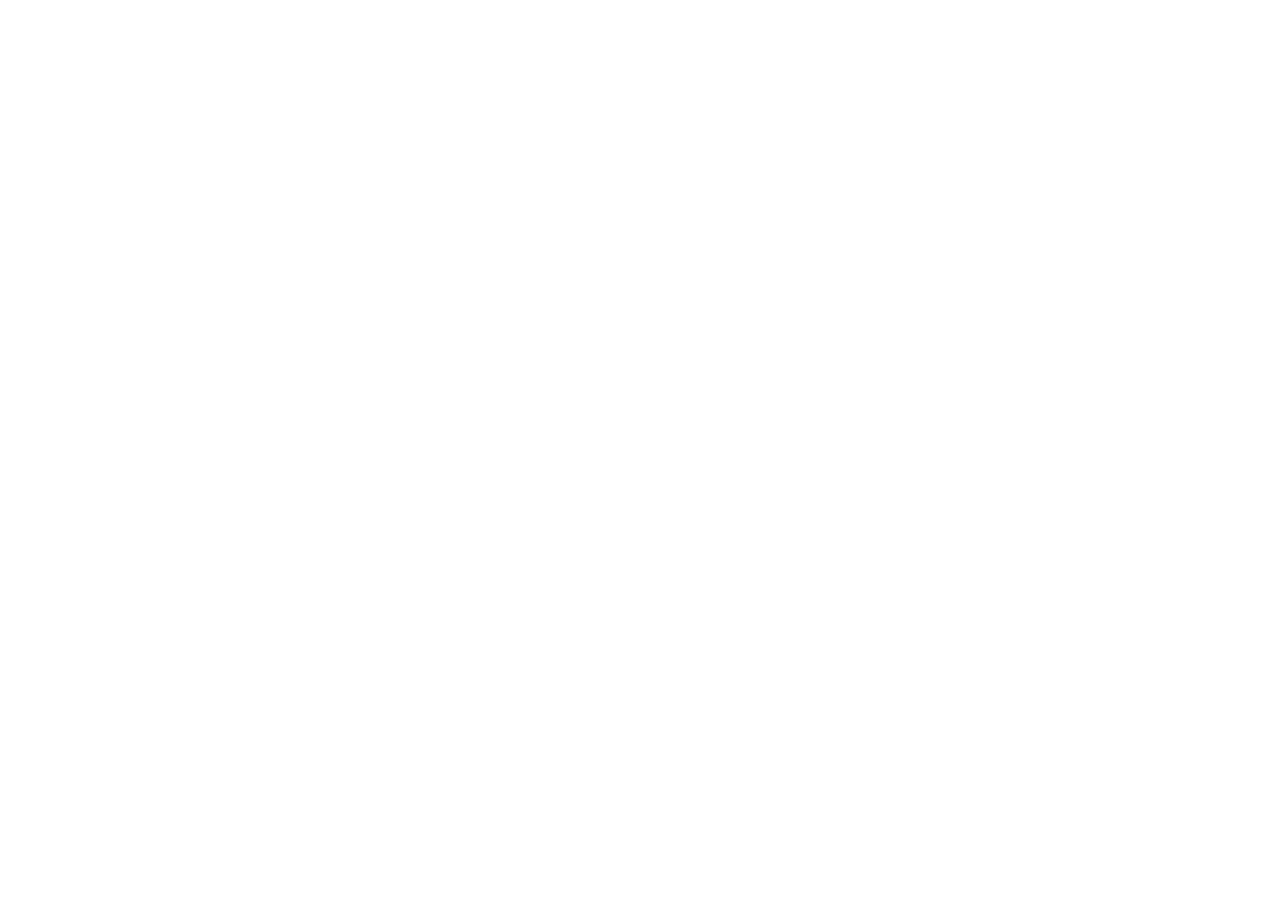
==== index.html @ 66a4c952 "uploading files" ====
<html>
    <head>
        <title>List</title>

    </head>
    <body>
        <!--unordered list-->
        <ul type="none">
            <li><a href="basic.html"></a></li>
            <li><a href="boxModel.html"></a></li>
            <li><a href="CSS.html"></a></li>
            <li><a href="spcial Symbols.html"></a></li>
            
        </ul>
    </body>
</html>
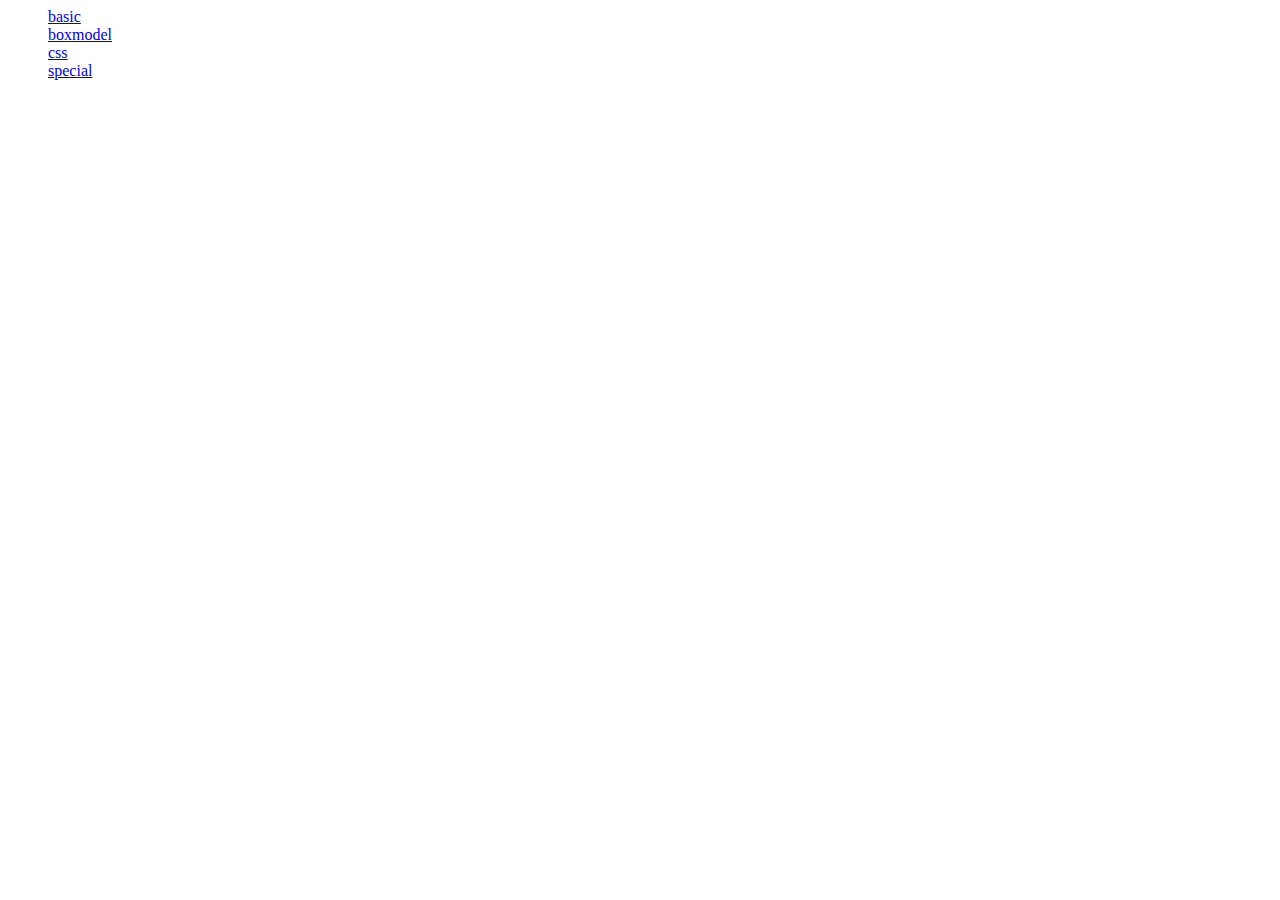
==== commit 0e149ba5: "uploading files" ====
--- a/index.html
+++ b/index.html
@@ -6,10 +6,10 @@
     <body>
         <!--unordered list-->
         <ul type="none">
-            <li><a href="basic.html"></a></li>
-            <li><a href="boxModel.html"></a></li>
-            <li><a href="CSS.html"></a></li>
-            <li><a href="spcial Symbols.html"></a></li>
+            <li><a href="basic.html">basic</a></li>
+            <li><a href="boxModel.html">boxmodel</a></li>
+            <li><a href="CSS.html">css</a></li>
+            <li><a href="spcial Symbols.html">special</a></li>
             
         </ul>
     </body>
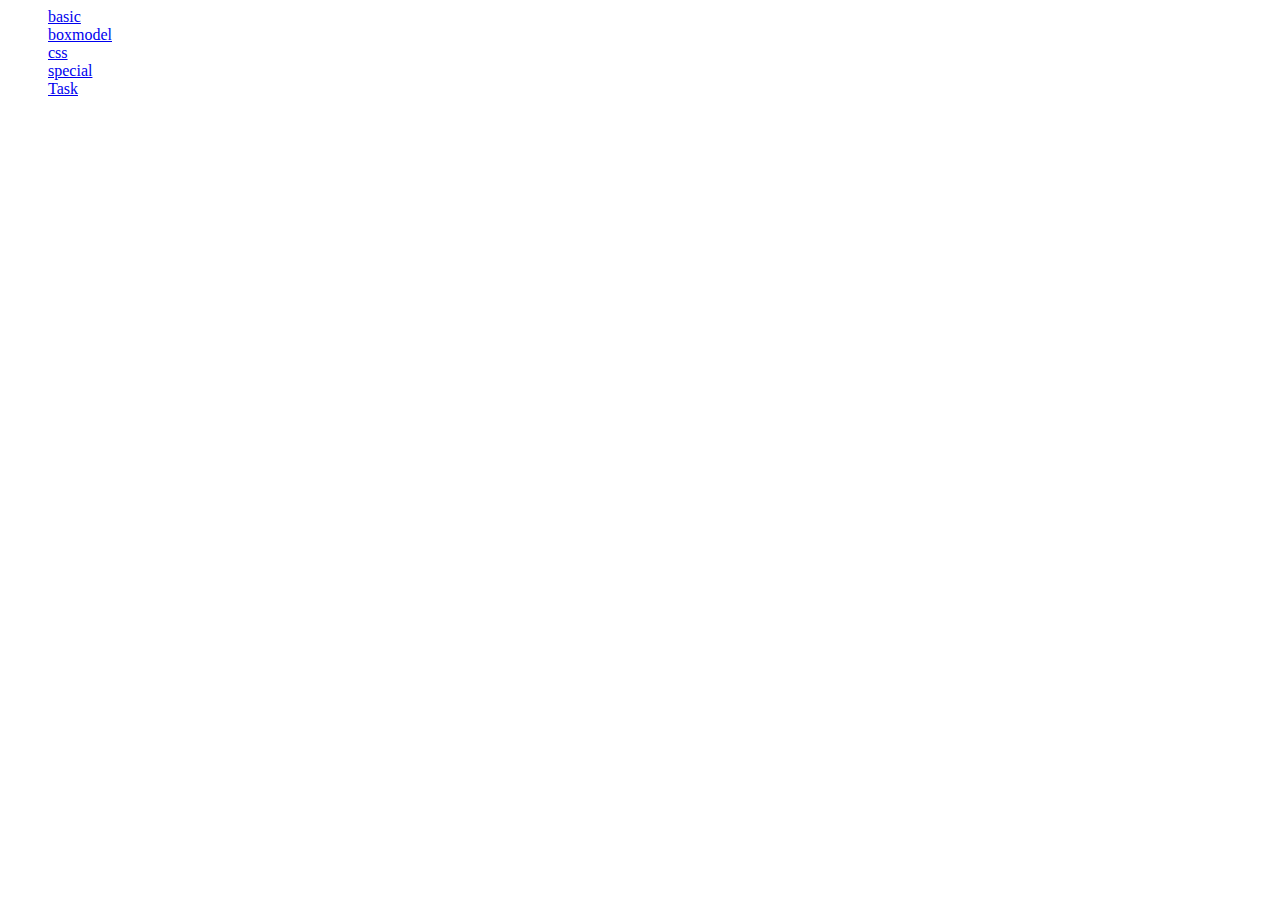
==== commit 8768a904: "uploading files" ====
--- a/index.html
+++ b/index.html
@@ -10,6 +10,7 @@
             <li><a href="boxModel.html">boxmodel</a></li>
             <li><a href="CSS.html">css</a></li>
             <li><a href="spcial Symbols.html">special</a></li>
+            <li><a href="Task.html">Task</a></li>
             
         </ul>
     </body>
